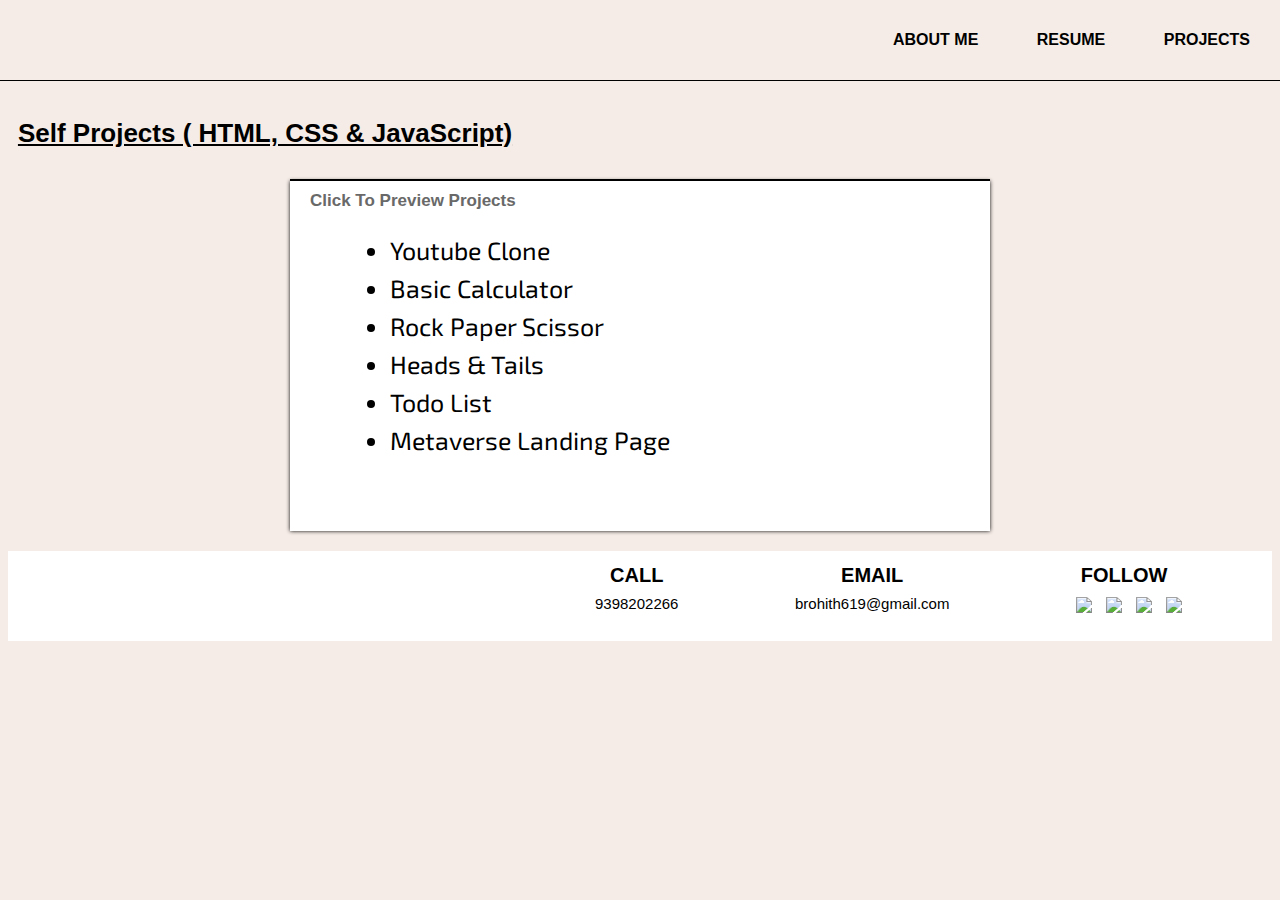
==== projects.html @ c52df913 "added other fies" ====
<!DOCTYPE html>
<html>
  <head>
    <title>projects</title>
    <link rel="preconnect" href="https://fonts.googleapis.com" />
    <link rel="preconnect" href="https://fonts.gstatic.com" crossorigin />
    <link
      href="https://fonts.googleapis.com/css2?family=Exo+2:wght@100;400;900&display=swap"
      rel="stylesheet"
    />
    <link rel="stylesheet" href="style.css" />
    <link rel="icon" href="profile/logo.png" type="images" />
  </head>
  <body>
    <header class="header">
      <div class="left-header"></div>
      <div class="right-header">
        <h4 class="option">
          <a href="/portfolio/index.html">ABOUT ME</a>
        </h4>
        <h4 class="option">
          <a href="/portfolio/resume.html">RESUME</a>
        </h4>
        <a href="/portfolio/projects.html"><h4 class="option">PROJECTS</h4></a>
      </div>
    </header>
    <main class="main2">
      <div class="Heading">Self Projects ( HTML, CSS & JavaScript)</div>
      <div class="first-view">
        <div class="projects">
          <p class="click">Click To Preview Projects</p>
          <ul>
            <a
              target="_blank"
              href="/portfolio/youtube clone/side bar-youtube.html"
              ><li>Youtube Clone</li></a
            >
            <a
              target="_blank"
              href="/portfolio/Basic%20Calculator/Project-2_Calculator.html"
              ><li>Basic Calculator</li></a
            >
            <a
              target="_blank"
              href="/portfolio/Rock_Paper_Scissors/RPS-final.html"
              ><li>Rock Paper Scissor</li></a
            >
            <a
              target="_blank"
              href="/portfolio/Project-3_Heads&Tails/Project-3.html"
              ><li>Heads & Tails</li></a
            >
            <a
              target="_blank"
              href="/portfolio/Project-4_TodoList/Project-4.html"
              ><li>Todo List</li></a
            >
            <a target="_blank" href="/portfolio/metaverse/metaverse.html"
              ><li>Metaverse Landing Page</li></a
            >
          </ul>
        </div>
      </div>
    </main>
    <footer class="footer">
      <div class="left-footer"></div>
      <div class="right-footer">
        <div>
          <p class="call">CALL</p>
          <p class="phno">9398202266</p>
        </div>
        <div>
          <p class="email">EMAIL</p>
          <p class="mail">brohith619@gmail.com</p>
        </div>
        <div>
          <p class="follow">FOLLOW</p>
          <a href="https://www.facebook.com/rohith.budumuru.5/"
            ><img class="follow-button" src="social-media/facebook.png"
          /></a>
          <a href="https://github.com/rohithkumar619"
            ><img class="follow-button" src="social-media/github.png"
          /></a>
          <a href="https://www.linkedin.com/in/budumuru-rohith-kumar-5aa340258/"
            ><img class="follow-button" src="social-media/linkedin.png"
          /></a>
          <a href="https://www.instagram.com/rohithbudumuru619/"
            ><img class="follow-button" src="social-media/instagram.png"
          /></a>
        </div>
      </div>
    </footer>
  </body>
</html>
---- style.css ----
.h11{
    font-family: 'Teko', sans-serif;
}
.option{
    font-family: 'Rajdhani', sans-serif;
    transition:transform 0.3s;
    cursor: pointer;
}
.option:hover{
    transform:scale(1.3);
}
.header{
    display:flex;
    align-items: center;
    height:80px;
    background-color:rgba(245,236,231,255);
    position: fixed;
    top:0;
    left:0;
    right:0;
    border-bottom:1px solid black;
    z-index:100;
}
.left-header{
    width:70%;
    height:60px;
    display: flex;
    align-items:center;
    padding-left:60px;
}
.span-student1{
    font-family: 'Rajdhani', sans-serif;
    font-size:25px;
}
.right-header{
    width:30%;
    height:60px;
    display:flex;
    padding-right:30px;
    justify-content: space-between;
    align-items: center;
}
.nav{
    display: flex;
}
.left-nav{
    background-color: rgba(245,236,231,255);
    width:40%;
    height:600px;
}
.right-nav{
    width:60%;
    display: flex;
    flex-direction: column;
    margin-top:150px;
    margin-left:70px
}
.overlay{
    width:350px;
    height:450px;
    box-shadow: 0 0 10px 0.10px black;
    margin-top:100px;
    margin-left:200px;
}
.overlay:hover{
    box-shadow: 0 0 10px 0.5px grey;
 }
.overlay-div1{
    width:350px;
    height:390px;
    background-color:rgba(245,236,231,255);
    
    display:flex;
    align-items: center;
    flex-direction: column;
}

.overlay-div2{
    background-color:white;
    width:350px;
    height:60px;
    display:flex;
    align-items: center;
    justify-content:space-between;
}
.social-media{
   width:30px;
   padding-left: 20px;
   padding-right:20px; 
   transition:width,height,box-shadow .5s;
}
.social-media:hover{
    width:35px;
    height:40px;
    box-shadow: 0 0 10px 0.5px black;
}
.profile-photo{
    margin-top:40px;
    width:150px;
    height:150px;
    object-fit: cover;
    border-radius:50%;
    transition: transform 0.3s;
}
.profile-photo:hover{
    transform: scale(1.05);
    box-shadow: 0 0 10px 0.3px black;
}
.name{
    font-size:40px;
    width:200px;
    text-align: center;
    margin: 0;
    margin-top: 20px;
    line-height: 40px;
    font-family: 'Teko', sans-serif;
    padding-bottom:20px;
    border-bottom:3px solid black;
}
.student,.call,.email,.follow{
    font-family: 'Rajdhani', sans-serif;
    font-size:30px;
    margin:0;
    margin-top:13px;
}
.about-me{
    display: flex;
    flex-direction: column;
}
.hello{
    font-family: 'Poppins', sans-serif;
    font-size:50px;
    font-weight: bold;
}
.about-me{
    font-size:17px;
    font-weight: bold;
    margin-top:-40px;
    font-family: 'Rajdhani', sans-serif;
}
.footer{
    display:flex;
    justify-content: space-between;
    background-color: white;
    margin-top:20px;
}
.left-footer{
    width:50%;
}
.right-footer{
    display:flex;
    justify-content: space-between;
    width:50%;
    display:flex;
    height:90px;
    text-align: center;
    padding-right:90px;
}
.call,.email,.follow{
    font-family: 'Rajdhani', sans-serif;
    font-size:20px;
    font-weight: bold;
    margin:0;
    margin-top:13px;
}
.phno,.mail{
    font-family: 'Rajdhani', sans-serif;
    font-size:15px;
    margin:0;
    margin-top:8px;
}
a{
    text-decoration: none;
}
.resume-button,.project-button,.certificate-button{
    width:100px;
    height:30px;
    border-radius:3px;
    font-weight: bold;
    color:black;
    border-color:black;
    border-width:1px;
    box-shadow: 0 0 10px 0.2px grey;
    border-style: solid;
    background-color: rgba(245,236,231,255);
    transition:transform .2s;
    margin-right:10px;
}
.resume-button:hover,.project-button:hover,.certificate-button:hover{
    transform:scale(1.1);
}
.follow-button{
    width:20px;
    padding-left:10px;
    margin-top:10px;
    transition:transform 0.3s;
}
.follow-button:hover{
    transform:scale(1.1);
}
@media(max-width:1200px){
    .overlay{
        width:350px;
        display: flex;
        flex-direction:column;
        margin-left:10px;
    }
    .overlay-div1{
        width:350px;
        height:390px;
        background-color:rgba(245,236,231,255);
    }
    .overlay-div2 {
        width: 350px;
      }
      .social-media{
        width:20px;
        padding-right:10;
        padding-left:10;
    }
    .right-nav{
        margin-left:170px
    }
    .option{
        padding-left:15px;
        text-align: center;
    }
}
@media(max-width:600px){
    .left-header{
        margin-left:-30px;
        font-size:13px;
        width:40%;
    }
    .right-header{
        width:50%;
        height:60px;
        display:flex;
        padding-right:-10px;
        justify-content: space-between;
        align-items: center;
    }
    .overlay{
        width:180px;
        margin-left:10px;
    }
    .overlay-div1{
        width:180px;
        height:390px;
        background-color:rgba(245,236,231,255);
    }
    .right-header{
    width:60%;
    padding-right:30px;
    }
    .option{
        padding-left:15px;
        text-align: center;
    }
    .overlay-div2{
        width:180px;
    }
    .name{
        border-bottom:none;
    }
    .social-media{
        width:20px;
        padding-right:10;
        padding-left:10;
    }
    .right-nav{
        width:300px;
        margin-top:160px;
        margin-left:60px;
    }
}
body{
    background-color:rgba(245,236,231,255);
}
.resume-js{
    font-family: 'Poppins', sans-serif;
    font-size:40px;
    font-weight: bold;
    margin-bottom:20px;
    margin-top:100px;
}
.side-heading{
    font-family: 'Rajdhani', sans-serif;
    font-size:30px;
    font-weight: bold;
    margin-left:-250px;
}
.first-view{
    border-top:2px solid black;
}
.main2{
    display:flex;
    justify-content: center;
    align-items:center;
    flex-direction:column;
}
.education-box,.skill-box,.certifications,.projects{
    background-color:white;
    box-shadow:0 0 4px 0.10px black;
    width:700px;
    height:350px;
    display:flex;
    flex-direction:column;
}
.education-box:hover,.skill-box:hover,.certifications:hover,.projects:hover{
    box-shadow: 0 0 10px 0.5px grey;
}
.edu-list{
    width:100%;
    height:350;
    display:flex;
    flex-direction:column;
    align-items: center;
}
.date{
    color:grey;
    margin-top:25px;
    margin-left:30px;
    font-size:20px;
    font-family: 'Rajdhani', sans-serif;
    font-weight:bold;
    margin-right:13px;
    margin-bottom:5px;
    background-color:rgba(245,236,231,255);
    width:110px;
    box-shadow:0 0 2px 0.2px grey;
}
.edu,.location{
    color:rgb(105, 105, 105);
    font-size:17px;
    font-family: 'Poppins', sans-serif;
    font-weight:bold;
    margin:0;
    margin-right:13px;
    margin-top:6px;
}
.clg-name{
    font-family: 'Poppins', sans-serif;
    color:black;
    font-size:22px;
    font-weight:bold;
    margin:0;
    margin-right:13px;
    margin-top:8px;
}
.side-heading2{
    font-family: 'Rajdhani', sans-serif;
    font-size:30px;
    font-weight: bold;
    text-align: center;
    margin-top:40px;
}
.coding{
    width:40px;
    transition:transform 0.5s;
    position: relative;
    cursor: pointer;
}
.coding:hover{
    transform:scale(1.3);
}
.programming,.front-end{
    display: flex;
    margin-left:50px;
    margin-right:50px;
    margin-top:50px;
    margin-bottom:10px;
    justify-content: space-between;
}
li{
    font-family: 'Exo 2', sans-serif;
    font-size:25px;
    margin-top:8px;
    margin-left:60px;
    color:black;
    transition:transform 0.5s;
}
li:hover{
    color:gray;
    transform:scale(1.1);
    margin-right:150px;
}
a{
    text-decoration:none;
    color: black;
}
.click{
    color:rgb(105, 105, 105);
    font-size:17px;
    font-family: 'Poppins', sans-serif;
    font-weight:bold;
    margin:0;
    margin-right:13px;
    margin-top:10px;
    margin-left:20px;
}
.line-gap{
    margin:90px;
}
.Heading{
    margin-top:110px;
    margin-left:-750px;
    margin-bottom:30px;
    font-family: 'Poppins', sans-serif;
    font-size:26px;
    font-weight:bold;
    text-decoration:underline;
}
.side-heading3{
    margin-top:100px;
    font-family: 'Rajdhani', sans-serif;
    font-size:35px;
    font-weight: bold;
    text-align: center;
    padding-bottom:20px;
    margin-bottom:50px;
    border-bottom:2px solid black;
}
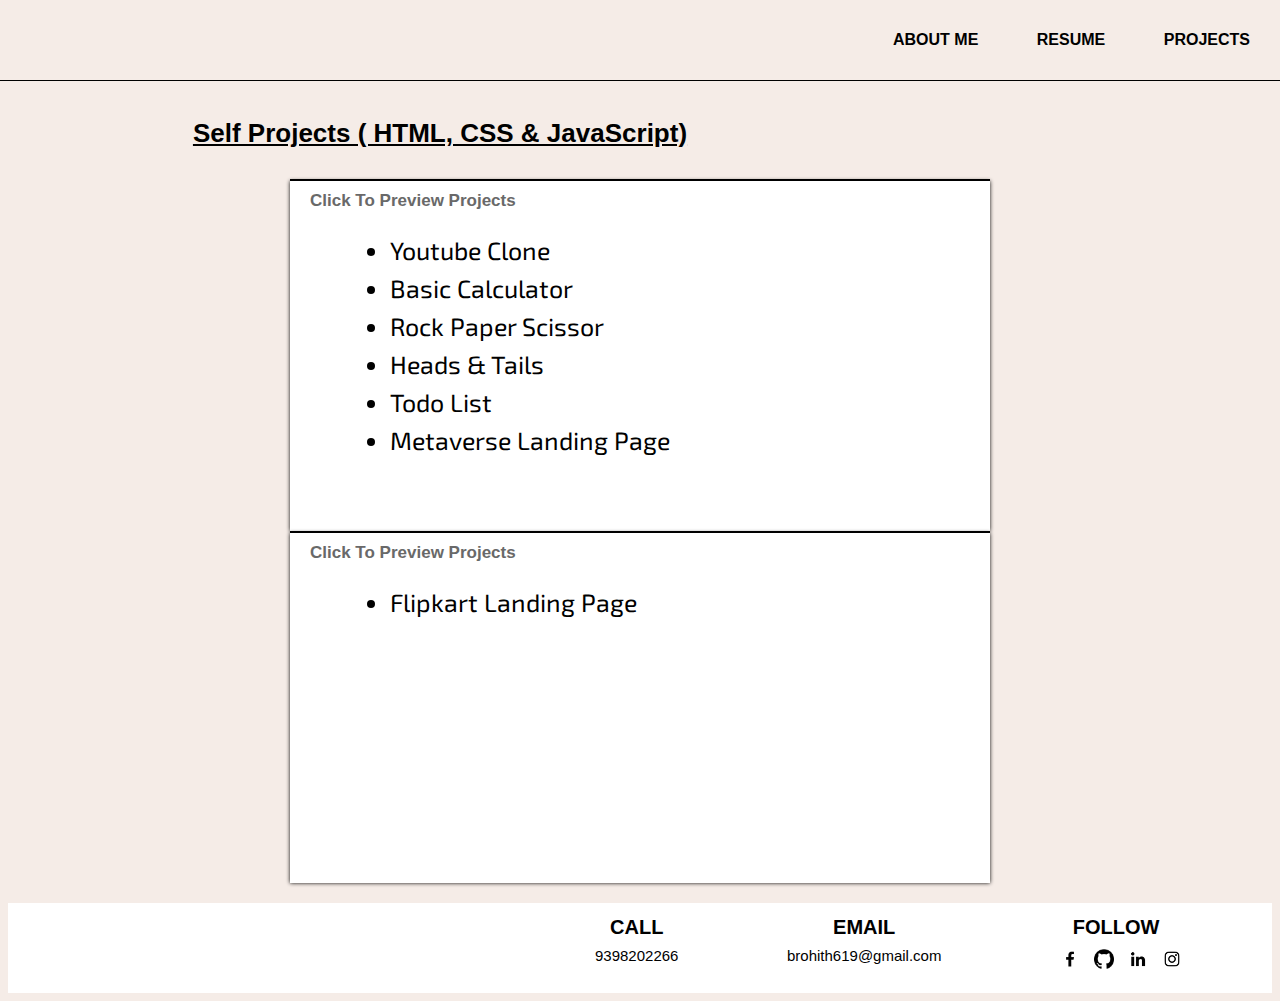
==== commit d057c1d1: "Update projects.html" ====
--- a/projects.html
+++ b/projects.html
@@ -61,6 +61,19 @@
           </ul>
         </div>
       </div>
+
+      <div class="first-view">
+        <div class="projects">
+          <p class="click">Click To Preview Projects</p>
+          <ul>
+            <a
+              target="_blank"
+              href="/portfolio/FLIPKART UI/flipkart.html"
+              ><li>Flipkart Landing Page</li></a
+            >
+          </ul>
+        </div>
+      </div>
     </main>
     <footer class="footer">
       <div class="left-footer"></div>
--- a/style.css
+++ b/style.css
@@ -1,423 +1,460 @@
-.h11{
-    font-family: 'Teko', sans-serif;
-}
-.option{
-    font-family: 'Rajdhani', sans-serif;
-    transition:transform 0.3s;
-    cursor: pointer;
-}
-.option:hover{
-    transform:scale(1.3);
-}
-.header{
-    display:flex;
-    align-items: center;
-    height:80px;
-    background-color:rgba(245,236,231,255);
-    position: fixed;
-    top:0;
-    left:0;
-    right:0;
-    border-bottom:1px solid black;
-    z-index:100;
-}
-.left-header{
-    width:70%;
-    height:60px;
+.h11 {
+  font-family: "Teko", sans-serif;
+}
+.option {
+  font-family: "Rajdhani", sans-serif;
+  transition: transform 0.3s;
+  cursor: pointer;
+}
+.option:hover {
+  transform: scale(1.3);
+}
+.header {
+  display: flex;
+  align-items: center;
+  height: 80px;
+  background-color: rgba(245, 236, 231, 255);
+  position: fixed;
+  top: 0;
+  left: 0;
+  right: 0;
+  border-bottom: 1px solid black;
+  z-index: 100;
+}
+.left-header {
+  width: 70%;
+  height: 60px;
+  display: flex;
+  align-items: center;
+  padding-left: 60px;
+}
+.span-student1 {
+  font-family: "Rajdhani", sans-serif;
+  font-size: 25px;
+}
+.right-header {
+  width: 30%;
+  height: 60px;
+  display: flex;
+  padding-right: 30px;
+  justify-content: space-between;
+  align-items: center;
+}
+.nav {
+  display: flex;
+}
+.left-nav {
+  background-color: rgba(245, 236, 231, 255);
+  width: 40%;
+  height: 600px;
+}
+.right-nav {
+  width: 60%;
+  display: flex;
+  flex-direction: column;
+  margin-top: 150px;
+  margin-left: 70px;
+}
+.overlay {
+  width: 350px;
+  height: 450px;
+  box-shadow: 0 0 10px 0.1px black;
+  margin-top: 100px;
+  margin-left: 200px;
+}
+.overlay:hover {
+  box-shadow: 0 0 10px 0.5px grey;
+}
+.overlay-div1 {
+  width: 350px;
+  height: 390px;
+  background-color: rgba(245, 236, 231, 255);
+
+  display: flex;
+  align-items: center;
+  flex-direction: column;
+}
+
+.overlay-div2 {
+  background-color: white;
+  width: 350px;
+  height: 60px;
+  display: flex;
+  align-items: center;
+  justify-content: space-between;
+}
+.social-media {
+  width: 30px;
+  padding-left: 20px;
+  padding-right: 20px;
+  transition: width, height, box-shadow 0.5s;
+}
+.social-media:hover {
+  width: 35px;
+  height: 40px;
+  box-shadow: 0 0 10px 0.5px black;
+}
+.profile-photo {
+  margin-top: 40px;
+  width: 150px;
+  height: 150px;
+  object-fit: cover;
+  border-radius: 50%;
+  transition: transform 0.3s;
+}
+.profile-photo:hover {
+  transform: scale(1.05);
+  box-shadow: 0 0 10px 0.3px black;
+}
+.name {
+  font-size: 40px;
+  width: 200px;
+  text-align: center;
+  margin: 0;
+  margin-top: 20px;
+  line-height: 40px;
+  font-family: "Teko", sans-serif;
+  padding-bottom: 20px;
+  border-bottom: 3px solid black;
+}
+.student,
+.call,
+.email,
+.follow {
+  font-family: "Rajdhani", sans-serif;
+  font-size: 30px;
+  margin: 0;
+  margin-top: 13px;
+}
+.about-me {
+  display: flex;
+  flex-direction: column;
+}
+.hello {
+  font-family: "Poppins", sans-serif;
+  font-size: 50px;
+  font-weight: bold;
+}
+.about-me {
+  font-size: 17px;
+  font-weight: bold;
+  margin-top: -40px;
+  font-family: "Rajdhani", sans-serif;
+}
+.footer {
+  display: flex;
+  justify-content: space-between;
+  background-color: white;
+  margin-top: 20px;
+}
+.left-footer {
+  width: 50%;
+}
+.right-footer {
+  display: flex;
+  justify-content: space-between;
+  width: 50%;
+  display: flex;
+  height: 90px;
+  text-align: center;
+  padding-right: 90px;
+}
+.call,
+.email,
+.follow {
+  font-family: "Rajdhani", sans-serif;
+  font-size: 20px;
+  font-weight: bold;
+  margin: 0;
+  margin-top: 13px;
+}
+.phno,
+.mail {
+  font-family: "Rajdhani", sans-serif;
+  font-size: 15px;
+  margin: 0;
+  margin-top: 8px;
+}
+a {
+  text-decoration: none;
+}
+.resume-button,
+.project-button,
+.certificate-button {
+  width: 100px;
+  height: 30px;
+  border-radius: 3px;
+  font-weight: bold;
+  color: black;
+  border-color: black;
+  border-width: 1px;
+  box-shadow: 0 0 10px 0.2px grey;
+  border-style: solid;
+  background-color: rgba(245, 236, 231, 255);
+  transition: transform 0.2s;
+  margin-right: 10px;
+}
+.resume-button:hover,
+.project-button:hover,
+.certificate-button:hover {
+  transform: scale(1.1);
+}
+.follow-button {
+  width: 20px;
+  padding-left: 10px;
+  margin-top: 10px;
+  transition: transform 0.3s;
+}
+.follow-button:hover {
+  transform: scale(1.1);
+}
+@media (max-width: 1200px) {
+  .overlay {
+    width: 350px;
     display: flex;
-    align-items:center;
-    padding-left:60px;
-}
-.span-student1{
-    font-family: 'Rajdhani', sans-serif;
-    font-size:25px;
-}
-.right-header{
-    width:30%;
-    height:60px;
-    display:flex;
-    padding-right:30px;
+    flex-direction: column;
+    margin-left: 10px;
+  }
+  .overlay-div1 {
+    width: 350px;
+    height: 390px;
+    background-color: rgba(245, 236, 231, 255);
+  }
+  .overlay-div2 {
+    width: 350px;
+  }
+  .social-media {
+    width: 20px;
+    padding-right: 10;
+    padding-left: 10;
+  }
+  .right-nav {
+    margin-left: 170px;
+  }
+  .option {
+    padding-left: 15px;
+    text-align: center;
+  }
+}
+@media (max-width: 600px) {
+  .left-header {
+    margin-top: 10px;
+    margin-left: -30px;
+    font-size: 13px;
+    width: 40%;
+  }
+  .right-header {
+    width: 50%;
+    height: 60px;
+    display: flex;
+    padding-right: -10px;
     justify-content: space-between;
     align-items: center;
-}
-.nav{
-    display: flex;
-}
-.left-nav{
-    background-color: rgba(245,236,231,255);
-    width:40%;
-    height:600px;
-}
-.right-nav{
-    width:60%;
-    display: flex;
-    flex-direction: column;
-    margin-top:150px;
-    margin-left:70px
-}
-.overlay{
-    width:350px;
-    height:450px;
-    box-shadow: 0 0 10px 0.10px black;
-    margin-top:100px;
-    margin-left:200px;
-}
-.overlay:hover{
-    box-shadow: 0 0 10px 0.5px grey;
- }
-.overlay-div1{
-    width:350px;
-    height:390px;
-    background-color:rgba(245,236,231,255);
-    
-    display:flex;
-    align-items: center;
-    flex-direction: column;
-}
-
-.overlay-div2{
-    background-color:white;
-    width:350px;
-    height:60px;
-    display:flex;
-    align-items: center;
-    justify-content:space-between;
-}
-.social-media{
-   width:30px;
-   padding-left: 20px;
-   padding-right:20px; 
-   transition:width,height,box-shadow .5s;
-}
-.social-media:hover{
-    width:35px;
-    height:40px;
-    box-shadow: 0 0 10px 0.5px black;
-}
-.profile-photo{
-    margin-top:40px;
-    width:150px;
-    height:150px;
-    object-fit: cover;
-    border-radius:50%;
-    transition: transform 0.3s;
-}
-.profile-photo:hover{
-    transform: scale(1.05);
-    box-shadow: 0 0 10px 0.3px black;
-}
-.name{
-    font-size:40px;
-    width:200px;
+  }
+  .overlay {
+    width: 180px;
+    margin-left: 10px;
+  }
+  .overlay-div1 {
+    width: 180px;
+    height: 390px;
+    background-color: rgba(245, 236, 231, 255);
+  }
+  .right-header {
+    width: 60%;
+    padding-right: 30px;
+  }
+  .option {
+    padding-left: 15px;
     text-align: center;
-    margin: 0;
-    margin-top: 20px;
-    line-height: 40px;
-    font-family: 'Teko', sans-serif;
-    padding-bottom:20px;
-    border-bottom:3px solid black;
-}
-.student,.call,.email,.follow{
-    font-family: 'Rajdhani', sans-serif;
-    font-size:30px;
-    margin:0;
-    margin-top:13px;
-}
-.about-me{
-    display: flex;
-    flex-direction: column;
-}
-.hello{
-    font-family: 'Poppins', sans-serif;
-    font-size:50px;
-    font-weight: bold;
-}
-.about-me{
-    font-size:17px;
-    font-weight: bold;
-    margin-top:-40px;
-    font-family: 'Rajdhani', sans-serif;
-}
-.footer{
-    display:flex;
-    justify-content: space-between;
-    background-color: white;
-    margin-top:20px;
-}
-.left-footer{
-    width:50%;
-}
-.right-footer{
-    display:flex;
-    justify-content: space-between;
-    width:50%;
-    display:flex;
-    height:90px;
-    text-align: center;
-    padding-right:90px;
-}
-.call,.email,.follow{
-    font-family: 'Rajdhani', sans-serif;
-    font-size:20px;
-    font-weight: bold;
-    margin:0;
-    margin-top:13px;
-}
-.phno,.mail{
-    font-family: 'Rajdhani', sans-serif;
-    font-size:15px;
-    margin:0;
-    margin-top:8px;
-}
-a{
-    text-decoration: none;
-}
-.resume-button,.project-button,.certificate-button{
-    width:100px;
-    height:30px;
-    border-radius:3px;
-    font-weight: bold;
-    color:black;
-    border-color:black;
-    border-width:1px;
-    box-shadow: 0 0 10px 0.2px grey;
-    border-style: solid;
-    background-color: rgba(245,236,231,255);
-    transition:transform .2s;
-    margin-right:10px;
-}
-.resume-button:hover,.project-button:hover,.certificate-button:hover{
-    transform:scale(1.1);
-}
-.follow-button{
-    width:20px;
-    padding-left:10px;
-    margin-top:10px;
-    transition:transform 0.3s;
-}
-.follow-button:hover{
-    transform:scale(1.1);
-}
-@media(max-width:1200px){
-    .overlay{
-        width:350px;
-        display: flex;
-        flex-direction:column;
-        margin-left:10px;
-    }
-    .overlay-div1{
-        width:350px;
-        height:390px;
-        background-color:rgba(245,236,231,255);
-    }
-    .overlay-div2 {
-        width: 350px;
-      }
-      .social-media{
-        width:20px;
-        padding-right:10;
-        padding-left:10;
-    }
-    .right-nav{
-        margin-left:170px
-    }
-    .option{
-        padding-left:15px;
-        text-align: center;
-    }
-}
-@media(max-width:600px){
-    .left-header{
-        margin-left:-30px;
-        font-size:13px;
-        width:40%;
-    }
-    .right-header{
-        width:50%;
-        height:60px;
-        display:flex;
-        padding-right:-10px;
-        justify-content: space-between;
-        align-items: center;
-    }
-    .overlay{
-        width:180px;
-        margin-left:10px;
-    }
-    .overlay-div1{
-        width:180px;
-        height:390px;
-        background-color:rgba(245,236,231,255);
-    }
-    .right-header{
-    width:60%;
-    padding-right:30px;
-    }
-    .option{
-        padding-left:15px;
-        text-align: center;
-    }
-    .overlay-div2{
-        width:180px;
-    }
-    .name{
-        border-bottom:none;
-    }
-    .social-media{
-        width:20px;
-        padding-right:10;
-        padding-left:10;
-    }
-    .right-nav{
-        width:300px;
-        margin-top:160px;
-        margin-left:60px;
-    }
-}
-body{
-    background-color:rgba(245,236,231,255);
-}
-.resume-js{
-    font-family: 'Poppins', sans-serif;
-    font-size:40px;
-    font-weight: bold;
-    margin-bottom:20px;
-    margin-top:100px;
-}
-.side-heading{
-    font-family: 'Rajdhani', sans-serif;
-    font-size:30px;
-    font-weight: bold;
-    margin-left:-250px;
-}
-.first-view{
-    border-top:2px solid black;
-}
-.main2{
-    display:flex;
-    justify-content: center;
-    align-items:center;
-    flex-direction:column;
-}
-.education-box,.skill-box,.certifications,.projects{
-    background-color:white;
-    box-shadow:0 0 4px 0.10px black;
-    width:700px;
-    height:350px;
-    display:flex;
-    flex-direction:column;
-}
-.education-box:hover,.skill-box:hover,.certifications:hover,.projects:hover{
-    box-shadow: 0 0 10px 0.5px grey;
-}
-.edu-list{
-    width:100%;
-    height:350;
-    display:flex;
-    flex-direction:column;
-    align-items: center;
-}
-.date{
-    color:grey;
-    margin-top:25px;
-    margin-left:30px;
-    font-size:20px;
-    font-family: 'Rajdhani', sans-serif;
-    font-weight:bold;
-    margin-right:13px;
-    margin-bottom:5px;
-    background-color:rgba(245,236,231,255);
-    width:110px;
-    box-shadow:0 0 2px 0.2px grey;
-}
-.edu,.location{
-    color:rgb(105, 105, 105);
-    font-size:17px;
-    font-family: 'Poppins', sans-serif;
-    font-weight:bold;
-    margin:0;
-    margin-right:13px;
-    margin-top:6px;
-}
-.clg-name{
-    font-family: 'Poppins', sans-serif;
-    color:black;
-    font-size:22px;
-    font-weight:bold;
-    margin:0;
-    margin-right:13px;
-    margin-top:8px;
-}
-.side-heading2{
-    font-family: 'Rajdhani', sans-serif;
-    font-size:30px;
-    font-weight: bold;
-    text-align: center;
-    margin-top:40px;
-}
-.coding{
-    width:40px;
-    transition:transform 0.5s;
-    position: relative;
-    cursor: pointer;
-}
-.coding:hover{
-    transform:scale(1.3);
-}
-.programming,.front-end{
-    display: flex;
-    margin-left:50px;
-    margin-right:50px;
-    margin-top:50px;
-    margin-bottom:10px;
-    justify-content: space-between;
-}
-li{
-    font-family: 'Exo 2', sans-serif;
-    font-size:25px;
-    margin-top:8px;
-    margin-left:60px;
-    color:black;
-    transition:transform 0.5s;
-}
-li:hover{
-    color:gray;
-    transform:scale(1.1);
-    margin-right:150px;
-}
-a{
-    text-decoration:none;
-    color: black;
-}
-.click{
-    color:rgb(105, 105, 105);
-    font-size:17px;
-    font-family: 'Poppins', sans-serif;
-    font-weight:bold;
-    margin:0;
-    margin-right:13px;
-    margin-top:10px;
-    margin-left:20px;
-}
-.line-gap{
-    margin:90px;
-}
-.Heading{
-    margin-top:110px;
-    margin-left:-750px;
-    margin-bottom:30px;
-    font-family: 'Poppins', sans-serif;
-    font-size:26px;
-    font-weight:bold;
-    text-decoration:underline;
-}
-.side-heading3{
-    margin-top:100px;
-    font-family: 'Rajdhani', sans-serif;
-    font-size:35px;
-    font-weight: bold;
-    text-align: center;
-    padding-bottom:20px;
-    margin-bottom:50px;
-    border-bottom:2px solid black;
-}+  }
+  .overlay-div2 {
+    visibility: hidden;
+  }
+  .name {
+    border-bottom: none;
+  }
+  .social-media {
+    width: 20px;
+    padding-right: 10;
+    padding-left: 10;
+  }
+  .nav {
+    margin-top: 50px;
+  }
+  .left-nav {
+    width: 40%;
+    height: 600px;
+  }
+  .right-nav {
+    width: 300px;
+    margin-top: 160px;
+    margin-left: 60px;
+  }
+  .header {
+    height: 130px;
+  }
+  .resume-button,
+  .certificate-button,
+  .project-button {
+    margin-top: 10px;
+  }
+  .right-footer {
+    width: 65%;
+  }
+}
+body {
+  background-color: rgba(245, 236, 231, 255);
+}
+.resume-js {
+  font-family: "Poppins", sans-serif;
+  font-size: 40px;
+  font-weight: bold;
+  margin-bottom: 20px;
+  margin-top: 100px;
+}
+.side-heading {
+  font-family: "Rajdhani", sans-serif;
+  font-size: 30px;
+  font-weight: bold;
+  margin-left: -100px;
+}
+.first-view {
+  border-top: 2px solid black;
+}
+.main2 {
+  display: flex;
+  justify-content: center;
+  align-items: center;
+  flex-direction: column;
+}
+.education-box,
+.skill-box,
+.certifications,
+.projects {
+  background-color: white;
+  box-shadow: 0 0 4px 0.1px black;
+  width: 700px;
+  height: 350px;
+  display: flex;
+  flex-direction: column;
+}
+.education-box:hover,
+.skill-box:hover,
+.certifications:hover,
+.projects:hover {
+  box-shadow: 0 0 10px 0.5px grey;
+}
+.edu-list {
+  width: 100%;
+  height: 350;
+  display: flex;
+  flex-direction: column;
+  align-items: center;
+}
+.date {
+  color: grey;
+  margin-top: 25px;
+  margin-left: 30px;
+  font-size: 20px;
+  font-family: "Rajdhani", sans-serif;
+  font-weight: bold;
+  margin-right: 13px;
+  margin-bottom: 5px;
+  background-color: rgba(245, 236, 231, 255);
+  width: 110px;
+  box-shadow: 0 0 2px 0.2px grey;
+}
+.edu,
+.location {
+  color: rgb(105, 105, 105);
+  font-size: 17px;
+  font-family: "Poppins", sans-serif;
+  font-weight: bold;
+  margin: 0;
+  margin-right: 13px;
+  margin-top: 6px;
+}
+.clg-name {
+  font-family: "Poppins", sans-serif;
+  color: black;
+  font-size: 22px;
+  font-weight: bold;
+  margin: 0;
+  margin-right: 13px;
+  margin-top: 8px;
+}
+.side-heading2 {
+  font-family: "Rajdhani", sans-serif;
+  font-size: 30px;
+  font-weight: bold;
+  text-align: center;
+  margin-top: 40px;
+}
+.coding {
+  width: 40px;
+  transition: transform 0.5s;
+  position: relative;
+  cursor: pointer;
+}
+.coding:hover {
+  transform: scale(1.3);
+}
+.programming,
+.front-end {
+  display: flex;
+  margin-left: 50px;
+  margin-right: 50px;
+  margin-top: 50px;
+  margin-bottom: 10px;
+  justify-content: space-between;
+}
+li {
+  font-family: "Exo 2", sans-serif;
+  font-size: 25px;
+  margin-top: 8px;
+  margin-left: 60px;
+  color: black;
+  transition: transform 0.5s;
+}
+li:hover {
+  color: gray;
+  transform: scale(1.1);
+  margin-right: 150px;
+}
+a {
+  text-decoration: none;
+  color: black;
+}
+.click {
+  color: rgb(105, 105, 105);
+  font-size: 17px;
+  font-family: "Poppins", sans-serif;
+  font-weight: bold;
+  margin: 0;
+  margin-right: 13px;
+  margin-top: 10px;
+  margin-left: 20px;
+}
+.line-gap {
+  margin: 90px;
+}
+.Heading {
+  margin-top: 110px;
+  margin-left: -400px;
+  margin-bottom: 30px;
+  font-family: "Poppins", sans-serif;
+  font-size: 26px;
+  font-weight: bold;
+  text-decoration: underline;
+}
+.side-heading3 {
+  margin-top: 100px;
+  font-family: "Rajdhani", sans-serif;
+  font-size: 35px;
+  font-weight: bold;
+  text-align: center;
+  padding-bottom: 20px;
+  margin-bottom: 50px;
+  border-bottom: 2px solid black;
+}
